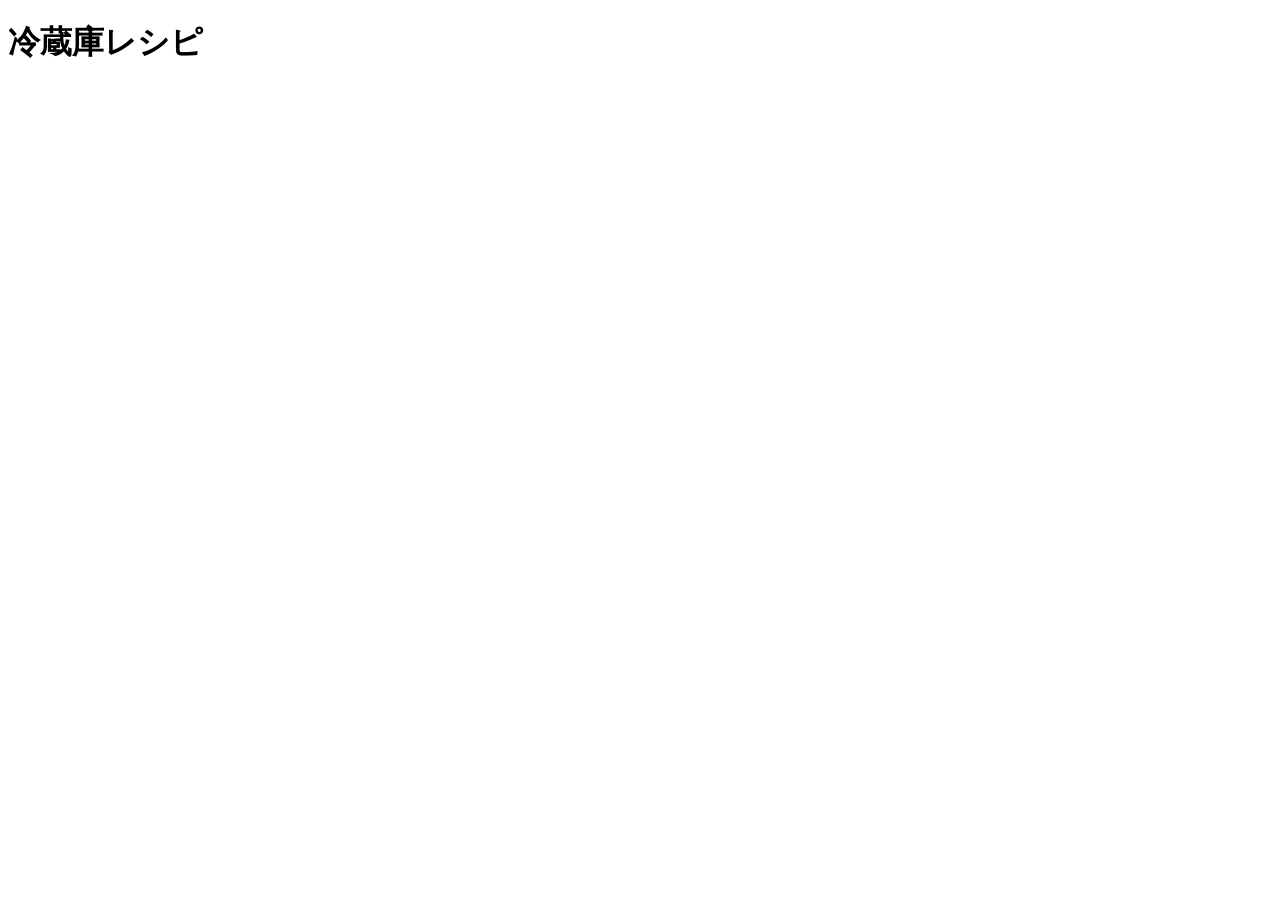
==== index.html @ 3a525732 "add index.html" ====
<!doctype html>
<html lang="en">
  <head>
    <meta charset="UTF-8" />
    <meta name="viewport" content="width=device-width, initial-scale=1.0" />
    <title>冷蔵庫レシピ</title>
  </head>
  <body>
    <h1>冷蔵庫レシピ</h1>
  </body>
</html>
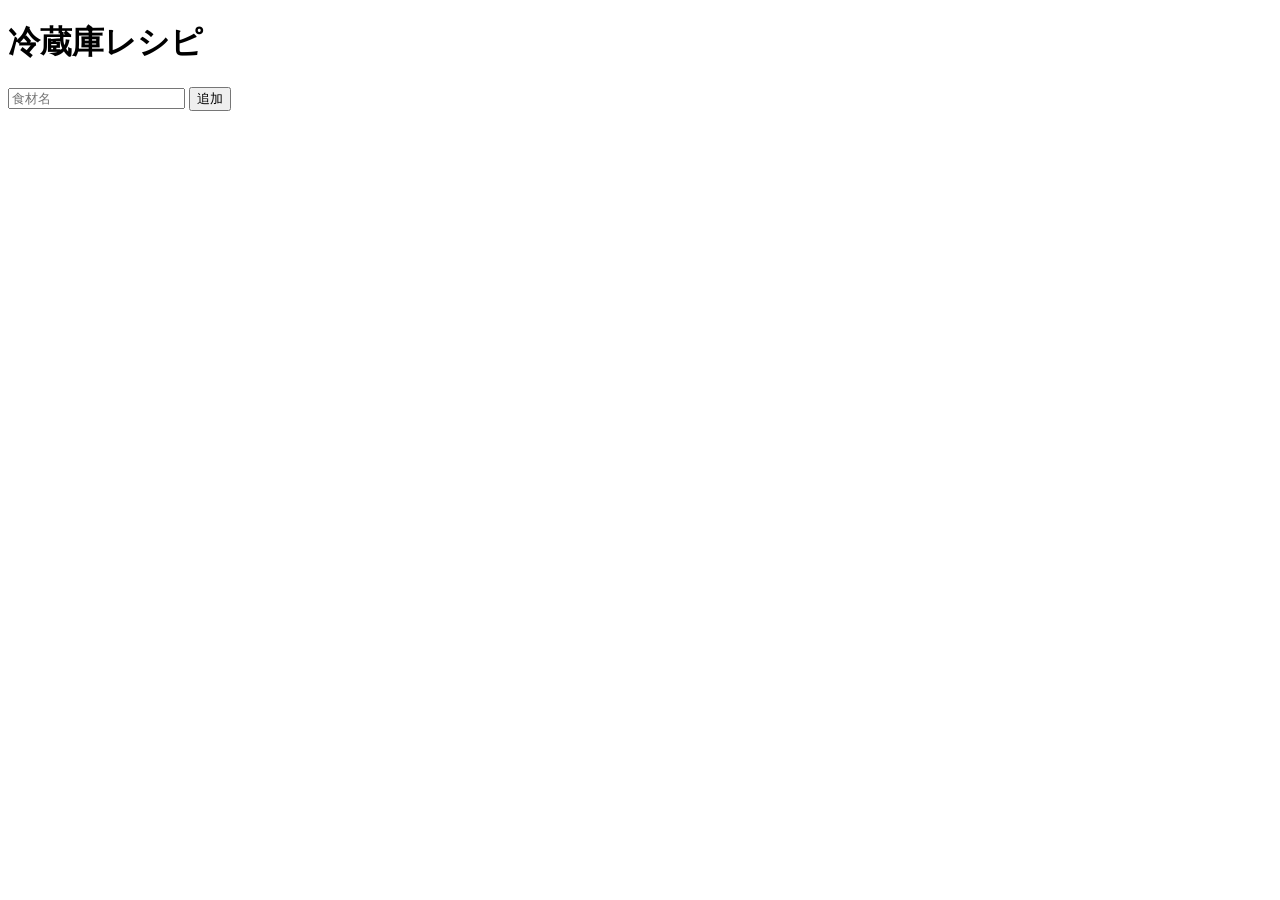
==== commit 4a868bf2: "create add button" ====
--- a/index.html
+++ b/index.html
@@ -7,5 +7,9 @@
   </head>
   <body>
     <h1>冷蔵庫レシピ</h1>
+
+    <input id="item" placeholder="食材名" />
+    <button id="add">追加</button>
+    <ul id="list"></ul>
   </body>
 </html>
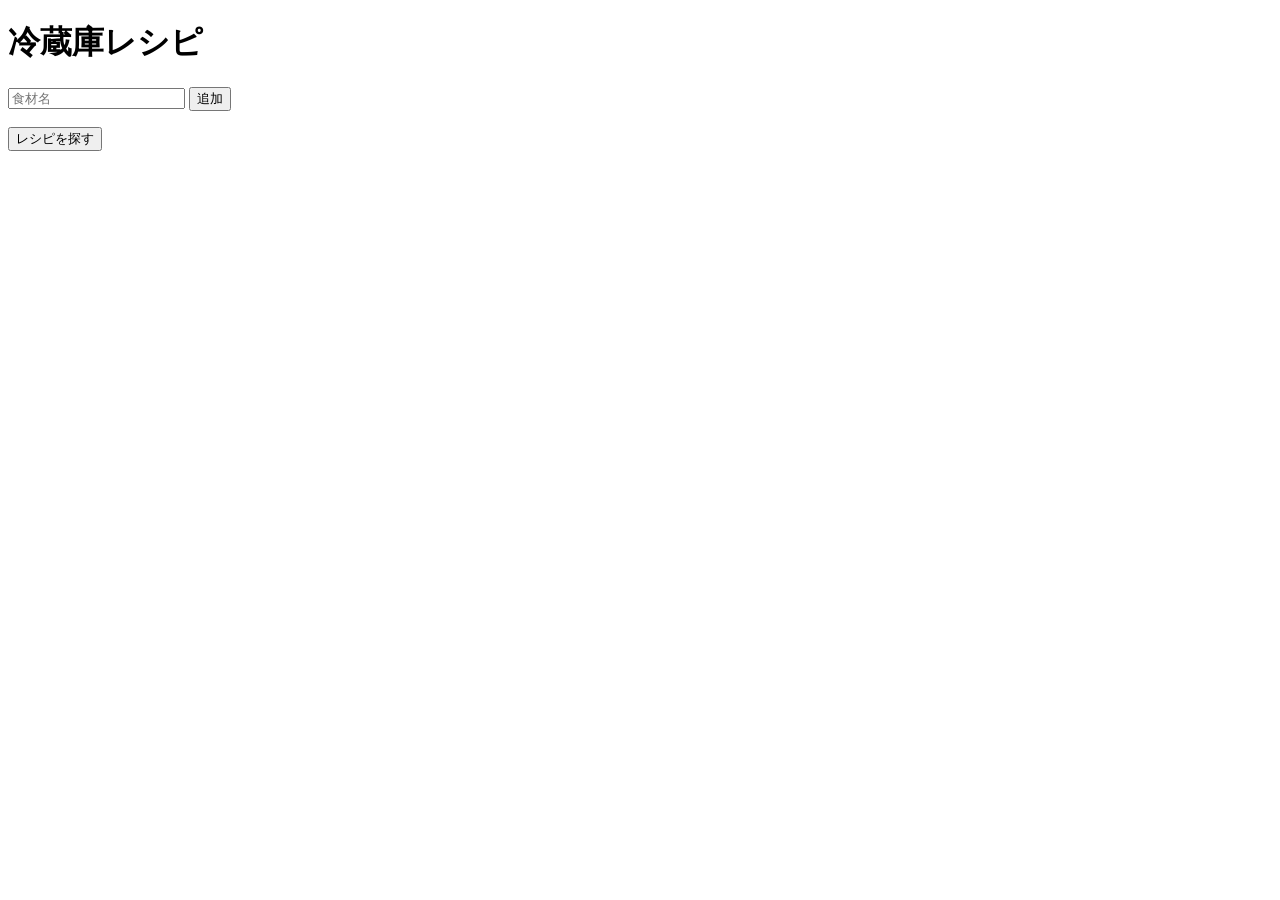
==== commit 8357f967: "connect with recipe.js" ====
--- a/index.html
+++ b/index.html
@@ -11,5 +11,10 @@
     <input id="item" placeholder="食材名" />
     <button id="add">追加</button>
     <ul id="list"></ul>
+
+    <button id="search">レシピを探す</button>
+    <p id="result"></p>
+
+    <script src="script.js"></script>
   </body>
 </html>
